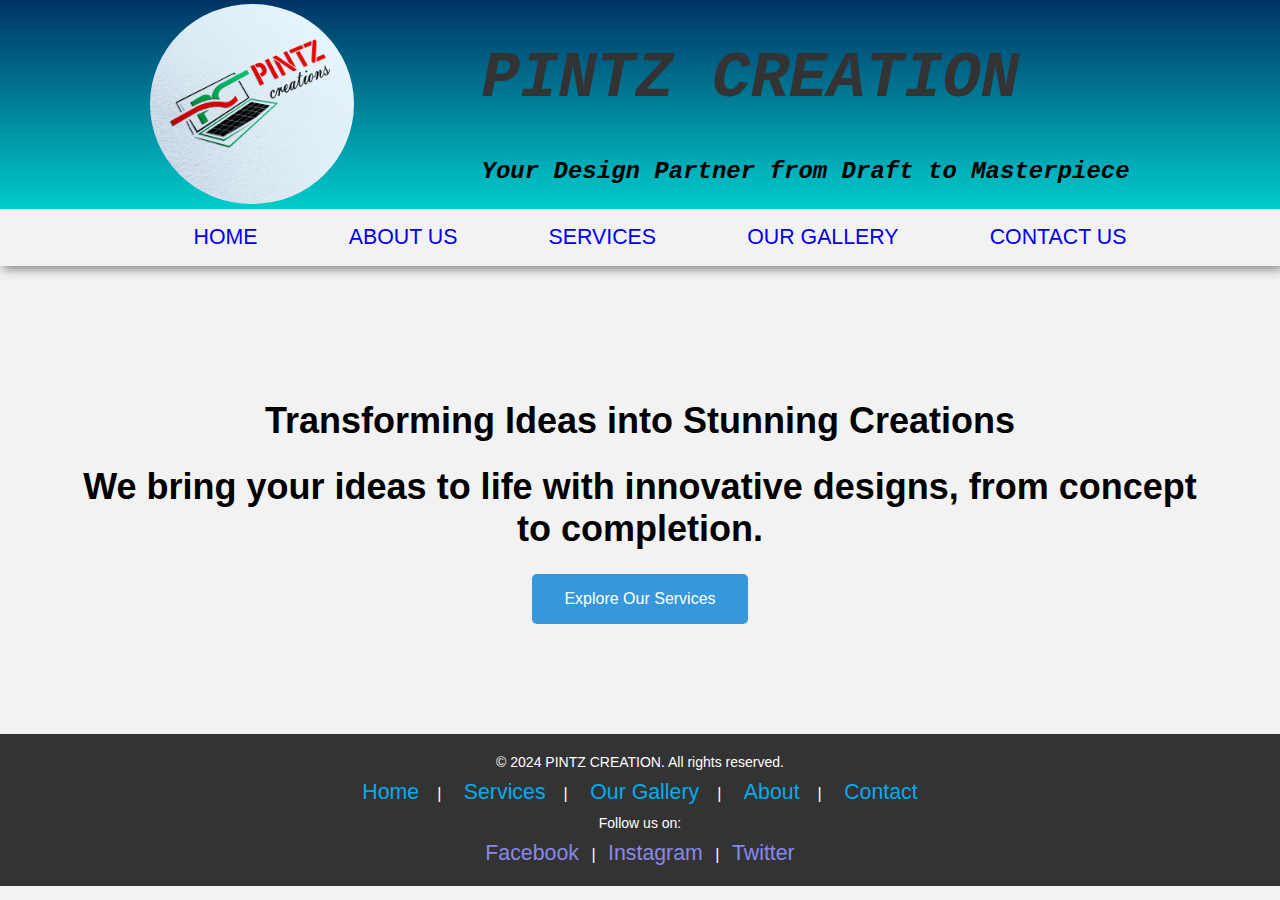
==== index.html @ cb4b37e5 "I made changes" ====
<!DOCTYPE html>
<html lang="en">
<head>
    <title>pintz creation</title>
    <meta name="viewport" content="width=device-width, initial-scale=1.0">
    <link rel="stylesheet" href="styles.css">
</head>
<body>
    <header>
       <div id="logo">
        <img id="logo-img" src="logo.jpg" alt="logo">
        </div>
     <div class="heading">
        <h1>PINTZ CREATION</h1>
        <p id="p1">Your Design Partner from Draft to Masterpiece</p>

     </div>
    </header>
    <div id="navbar">
        <ul id="nav-ul">
            <li><a href="index.html">HOME</a></li>
            <li><a href="about.html">ABOUT US</a></li>
            <li><a href="services.html">SERVICES</a></li>
            <li><a href="gallery.html">OUR GALLERY</a></li>
            <li><a href="#contact">CONTACT US</a></li>
        </ul>
        <div id="menu-bar">
            <svg xmlns="http://www.w3.org/2000/svg" viewBox="0 0 448 512"><!--!Font Awesome Free 6.6.0 by @fontawesome - https://fontawesome.com License - https://fontawesome.com/license/free Copyright 2024 Fonticons, Inc.--><path d="M0 96C0 78.3 14.3 64 32 64l384 0c17.7 0 32 14.3 32 32s-14.3 32-32 32L32 128C14.3 128 0 113.7 0 96zM0 256c0-17.7 14.3-32 32-32l384 0c17.7 0 32 14.3 32 32s-14.3 32-32 32L32 288c-17.7 0-32-14.3-32-32zM448 416c0 17.7-14.3 32-32 32L32 448c-17.7 0-32-14.3-32-32s14.3-32 32-32l384 0c17.7 0 32 14.3 32 32z"/></svg>
        </div>
        <div id="close-menu">
            <svg xmlns="http://www.w3.org/2000/svg" viewBox="0 0 384 512"><!--!Font Awesome Free 6.6.0 by @fontawesome - https://fontawesome.com License - https://fontawesome.com/license/free Copyright 2024 Fonticons, Inc.--><path d="M342.6 150.6c12.5-12.5 12.5-32.8 0-45.3s-32.8-12.5-45.3 0L192 210.7 86.6 105.4c-12.5-12.5-32.8-12.5-45.3 0s-12.5 32.8 0 45.3L146.7 256 41.4 361.4c-12.5 12.5-12.5 32.8 0 45.3s32.8 12.5 45.3 0L192 301.3 297.4 406.6c12.5 12.5 32.8 12.5 45.3 0s12.5-32.8 0-45.3L237.3 256 342.6 150.6z"/></svg>
        </div>
    </div>
    <div class="home">
        <h1>Transforming Ideas into Stunning Creations</h1>
        <h1>We bring your ideas to life with innovative designs, from concept to completion.</h1>
        <a href="services.html" class="cta-button">Explore Our Services</a>
    </div>
    

    <footer class="footer-sm1">
        <p>© 2024 PINTZ CREATION. All rights reserved.</p>
        <nav>
            <a href="index.html">Home</a>|
            <a href="services.html">Services</a>|
            <a href="gallery.html">Our Gallery</a>|
            <a href="about.html">About</a>|
            <a href="contact.html">Contact</a>
        </nav>
        <p id="social">
            <p>Follow us on:</p>
            <div>
                <a href="#" class="socials">Facebook</a> |
                <a href="#" class="socials">Instagram</a> |
                <a href="#" class="socials">Twitter</a>

            </div>
        </p>
    </footer>
    <script src="main.js"></script>
</body>
</html>
---- styles.css ----
header{
    display: flex;
    width: 100vw;
    align-items: center;
    justify-content: center;
    font-family: 'Courier New', Courier, monospace;
    font-size: large;
    font-weight: bold;
    font-style: italic;
    background: linear-gradient(to bottom, #003366 0%, #00CCCC 100%);
    /* height: 200px; */
    position: sticky;
    / */
    display: flex;
}
body{
    background-color: #f2f2f2;
    position: relative;
    margin: 0;  
    background-size: cover;
    size: auto;
    height: 100vh;
    font-family: 'Gill Sans', 'Gill Sans MT', Calibri, 'Trebuchet MS', sans-serif;
    overflow: auto;
}

#navbar{
    display: flex;
    justify-content: center;
    box-shadow: 3px 3px 10px gray;
    
}

ul{
    width: 80%;
    display: flex;
    justify-content: space-between;
    list-style-type: none;
    justify-content: space-around;
    /* padding: 10px; */
    /* margin-inline: 10%; */
}
a{
    text-decoration: none;
    font-size: 16pt;
    padding-block: 5px;
    padding-inline: 8px;
    border-radius: 6px;
}
a:hover{
    background-color: rgb(178, 195, 211);
}
#menu-bar{
    position: absolute;
    width: 30px;
    display: none;
}
#close-menu{
    display: none;
    position: absolute;
    width: 30px;
    
    right: 0.8rem;
    cursor: pointer;
    display: none;
}
.heading h1 {
    font-size: 48pt; 
    font-weight: bold; 
    color: #333; 
}
.heading p{
    font-size: 18pt;
}
#logo{
    /* width: 15%;  */
    height: 200px; 
    vertical-align: middle; 
    padding-right: 10%;
    /* border: 2px solid red; */
    display: flex;
    justify-content: start;
    align-items: center;
}
#logo-img{
    width: 100%;
    height: 100%;
    border-radius: 100%;
}
.heading{
    padding: 0;
}

.info{
    margin-top: 5%;
    margin-left: 20%;
    margin-right: 20%;
    font-size: 22px;
    text-align: center;
    
}
#services {
    /* padding: 20px; */
    text-align: center; 
    /* width: 90vw; */
    margin: 10px auto;
}

#services h2 {
    color: #003366;  
    margin-block: 3rem; 
    padding-inline: 3rem; 
}

.service-list {
    list-style: none;  
    padding: 0;
    display: flex;
    flex-wrap: wrap; 
    gap: 15px;
    justify-content: center;
    align-items: center; 
    width: 80%;   
    margin-inline: auto; 
    margin-bottom: 3rem;
}

.service-list li {
    background-color: #00CCCC; 
    color: white;
    padding: 15px 25px; 
    /* margin: 10px;   */
    border-radius: 5px;  
    width: 250px;  
    box-shadow: 0 2px 5px rgba(0,0,0,0.15);  
    font-size: 18px;  
    font-weight: bold;  
    text-align: center;
}
.home{
    /* border: 2px solid red; */
    width: 90vw;
    margin: auto;
    margin-top: 100px;
    margin-bottom: 100px;
    font-size: large;
    text-align: center;
    padding: 10px;
}

.cta-button {
    display: inline-block;
    padding: 16px 32px;
    background-color: #3498db; /* Button background color */
    color: white; /* Text color */
    font-size: 16px;
    text-align: center;
    text-decoration: none; /* Remove underline from link */
    border-radius: 5px; /* Rounded corners */
    transition: background-color 0.3s ease, transform 0.3s ease; /* Smooth transition effects */
}

.cta-button:hover {
    background-color: #2980b9; /* Darker shade on hover */
    transform: translateY(-3px); /* Slightly lift the button on hover */
}

.cta-button:active {
    background-color: #1f6391; /* Even darker shade when clicked */
    transform: translateY(0); /* Reset the lift effect */
}
#about{
    /* border: 2px solid red; */
    padding-top: 2rem;

}
#about-us{
    width: 70vw;
    margin: 10px auto;
}
#our-mission{
    width: 70vw;
    margin: 10px auto;
}
#what-we-do{
    width: 70vw;
    margin: 10px auto;
}
#why-choose-us{
    width: 70vw;
    margin: 10px auto;
}
#about-h1{
    text-align: center;
}
#mission-h2{
    text-align: center;
}
#do-h2{
    text-align: center;
}
#choose-h2{
    text-align: center;
}

#why-choose-us ul{
    display: flex;
    justify-content: center;
    list-style-type: none;
    justify-content: space-around;
    padding: 10px;
    /* margin-left: 20%; */
    /* margin-right: 20%; */

}
#why-choose-us li{
    padding: 10px;
}

/* Container for images */
.image-grid {
    display: flex;
    flex-wrap: wrap;
    gap: 25px; /* Space between images */
    justify-content: center; /* Center images within the container */
    /* margin-left: 30px; */
    /* margin-right: 30px; */
}

/* Style for each image */
.image-grid img {
    /* width: calc(100% / 3 - 20px); Adjust 4 to the number of images per row */
    width: 25vw;
    margin-bottom: 10px; /* Space at the bottom of each image */
    object-fit: cover; /* Ensures images cover the area and are centered */
    border-radius: 5px; /* Optional: Adds rounded corners to images */
    box-shadow: 0 2px 5px rgba(0, 0, 0, 0.2); /* Optional: Adds a subtle shadow */
    padding: 10px;
}
.gallery-info{
    width: 80vw;
    margin: 50px auto;
    font-size: 14pt;
    text-align: center;
    /* margin-left: 30px; */
    /* margin-right: 30px; */
}

footer {
    text-align: center;
    position: absolute;
    bottom:0;
    width: 100vw;
    padding: 10px 0;
    background-color: #333;
    color: white;
    border-color: rgba(0, 255, 0, 0.5); 
    /* position: sticky; */
}

.footer-sm{
    position: absolute;
}
.footer-sm1{
    position: relative;
}

footer nav a {
    color: #00aced;
    margin: 0 10px;
    text-decoration: none;
}

footer nav a:hover {
    text-decoration: underline;
}

footer p {
    margin: 10px 0;
    font-size: 14px;
}
.socials{
    color: rgb(136, 136, 235);
    font-size: 16pt;
}
#service-footer{
    position: relative;
}


@media(max-width:540px){
header{
    padding-block: 0;
}
#p1{
font-size: 14pt;
}
.heading{
    padding-right: 10px;
}
.heading h1 {
    font-size: 20pt; 
    font-weight: bold; 
    color: #333; 
}
.image-grid{
    padding-inline: 5px;
}
.service-list li{
    width: 200px;
}
}

@media(max-width:767px){
    #logo{
        width: 100px;
        display: flex;
        justify-content: center;
        padding-left: 7%;
        padding-right: 8px;
    }
    #logo-img{
        width: 100px;
        height: 100px;
    }
    #navbar{
        justify-content: flex-start;
        background-color: #fff;
        box-shadow: 3px 3px 10px gray;
    }
    #nav-ul{
        display: none;
        position: absolute;
        width: 100vw;
        background-color:  #f2f2f2;
        
        box-shadow: 3px 3px 3px gray;
        padding-bottom: 6px;
    }
    ul{
        /* display: none; */
        /* width: 30%; */
        /* height: ; */
        flex-direction: column;
        padding-left: 10px;
        gap: 15px;
        /* align-items: flex-end; */
    }
    footer nav{
        padding-inline-start: 5px;
        display: flex;
        flex-wrap: wrap;
        justify-content: center;
        align-items: center;
    }
    footer nav a{
        font-size: 12pt;
    }
    #service-footer{
        position: relative;
    }
    #services h2{
        padding-inline: 20px;
    }
    #menu-bar{
        display: block;
        right: 0.8rem;
        cursor: pointer;
    }
    .footer-sm{
        position: relative;
    }
}

@media(max-width:924px){
#about-us{
    width: 92vw;
    margin: 10px auto;
}
#our-mission{
    width: 92vw;
    margin: 10px auto;
}
#what-we-do{
    width: 92vw;
    margin: 10px auto;
}
#why-choose-us{
    width: 92vw;
    margin: 10px auto;
}
}
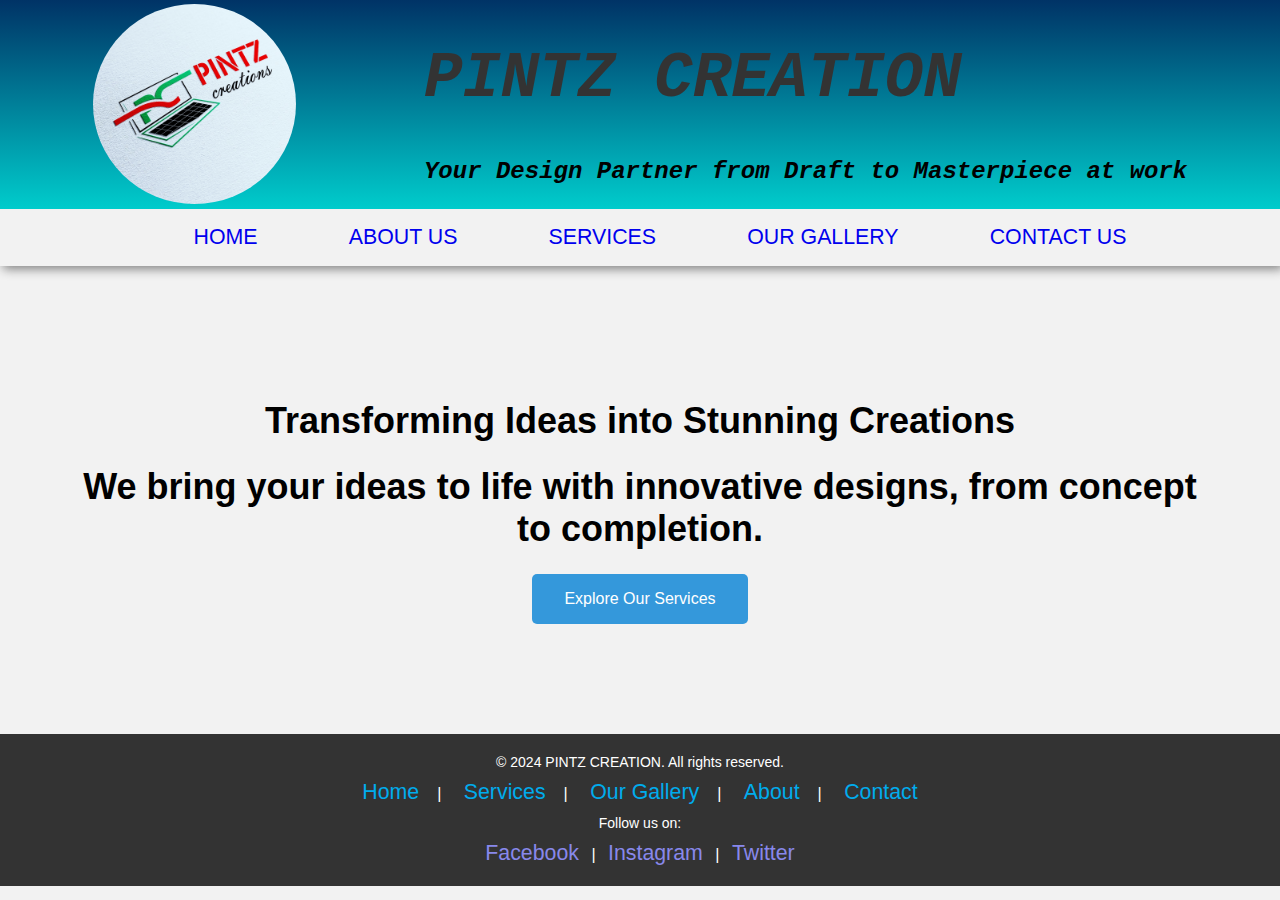
==== commit a55c401e: "added some changes" ====
--- a/index.html
+++ b/index.html
@@ -12,7 +12,7 @@
         </div>
      <div class="heading">
         <h1>PINTZ CREATION</h1>
-        <p id="p1">Your Design Partner from Draft to Masterpiece</p>
+        <p id="p1">Your Design Partner from Draft to Masterpiece at work</p>
 
      </div>
     </header>
